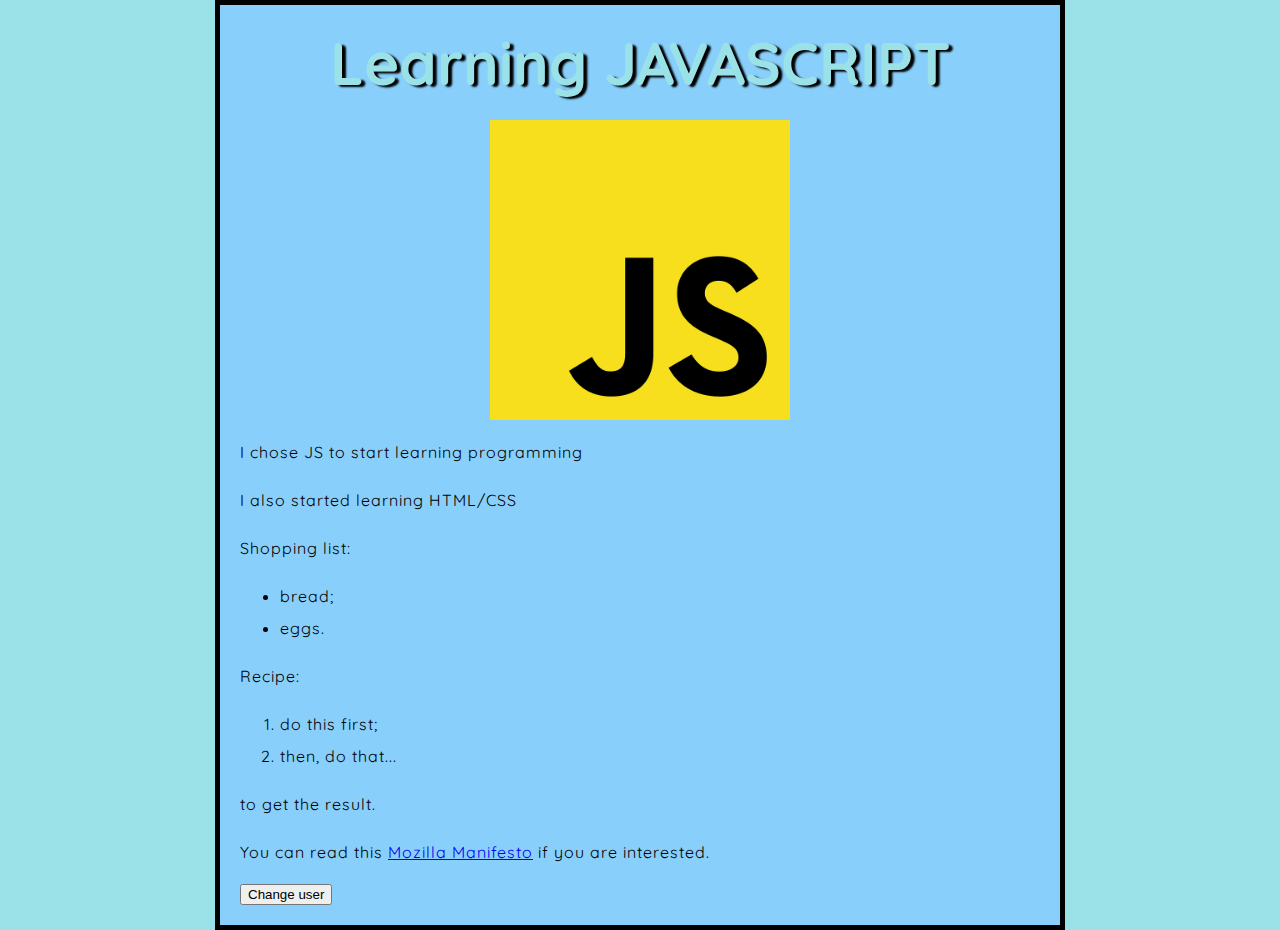
==== index.html @ 10980ba6 "Add files via upload" ====
<!DOCTYPE html>
<html>
	<head>
		<meta charset="utf-8">
		<link href="styles/style.css" rel="stylesheet">
		<link href="https://fonts.googleapis.com/css?family=Quicksand&display=swap" rel="stylesheet">
		<title>My test page</title>
	</head>
	
	<body>
		<h1>Learning JAVASCRIPT</h1>
		<img src="images/javascript-logo.png" width="300" height="300" alt="Javascript Logo">
		<p>I chose JS to start learning programming</p>
		<p>I also started learning HTML/CSS</p>

		<p>Shopping list:</p>
		<ul>
			<li>bread;</li>
			<li>eggs.</li>
		</ul>

		<p>Recipe:</p>
		<ol>
			<li>do this first;</li>
			<li>then, do that...</li>
		</ol>
		<p>to get the result.</p>

		<p>You can read this <a href="https://www.mozilla.org/en-US/about/manifesto/">Mozilla Manifesto</a> if you are interested.</p>

		<button>Change user</button>
		
		<script src="scripts/main.js"></script>
	</body>
</html>
---- styles/style.css ----
html {
	font-size: 10px;
	font-family: 'Quicksand', sans-serif;
	background-color: #9AE1E8;
}

h1 {
	font-size: 60px;
	text-align: center;
	margin: 0;
	padding: 20px 0;
	color: #9AE1E8;
	text-shadow: 4px 2px 2px black;
}

p, li {
	font-size: 16px;
	line-height: 2;
	letter-spacing: 1px;
}

body {
	width: 800px;
	margin: 0 auto;
	background-color: #88CFFB;
	padding: 0 20px 20px 20px;
	border: 5px solid black;
}

img {
	display: block;
	margin: 0 auto;
}
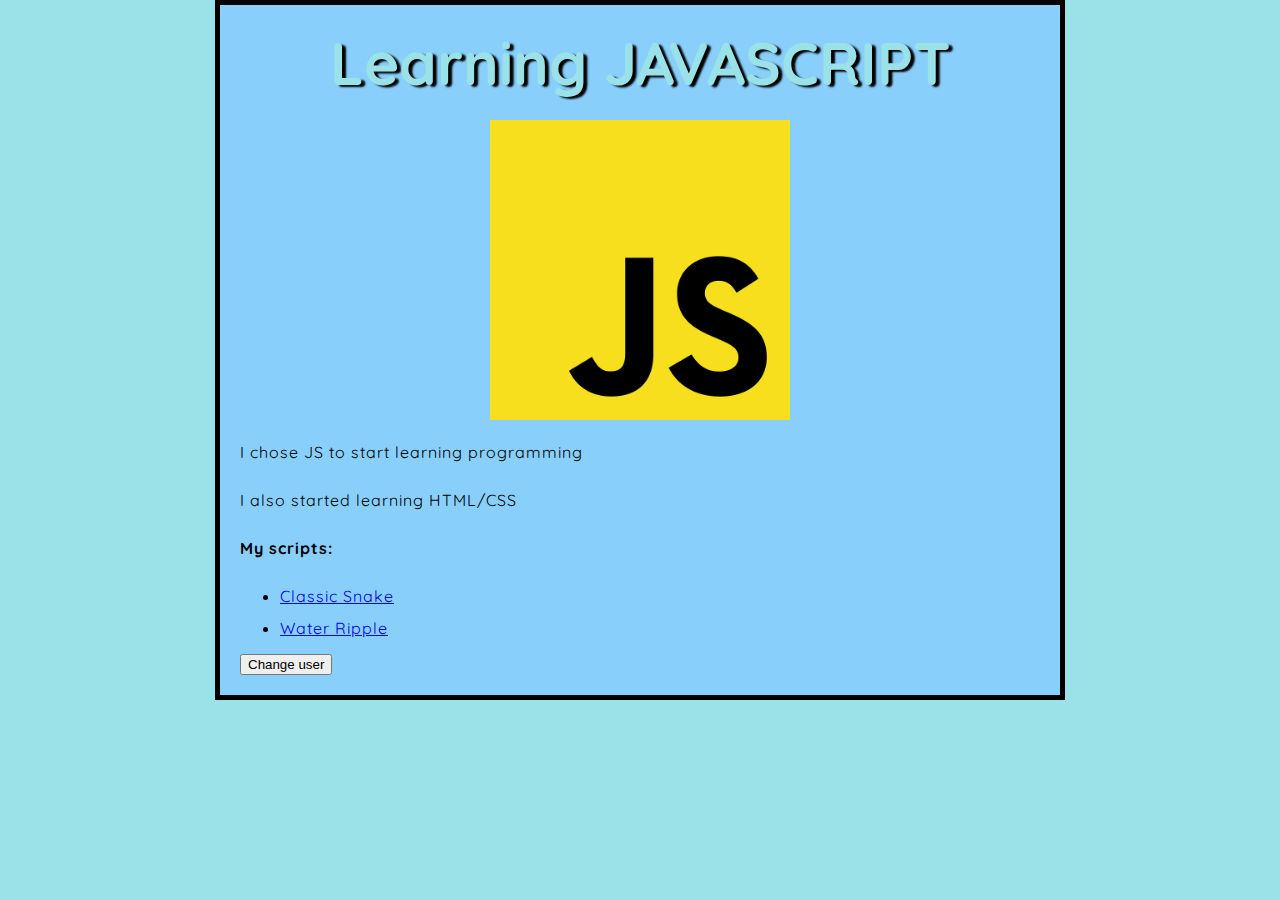
==== commit 3c7a8a8b: "Add files via upload" ====
--- a/index.html
+++ b/index.html
@@ -1,7 +1,8 @@
 <!DOCTYPE html>
-<html>
+<html lang="en-US">
 	<head>
 		<meta charset="utf-8">
+		<link rel="icon" href="favicon.png" type="image/x-icon" href="">
 		<link href="styles/style.css" rel="stylesheet">
 		<link href="https://fonts.googleapis.com/css?family=Quicksand&display=swap" rel="stylesheet">
 		<title>My test page</title>
@@ -13,20 +14,15 @@
 		<p>I chose JS to start learning programming</p>
 		<p>I also started learning HTML/CSS</p>
 
-		<p>Shopping list:</p>
+		<p><b>My scripts:</b></p>
 		<ul>
-			<li>bread;</li>
-			<li>eggs.</li>
+			<li>
+				<a href="snippets/snake.html" title="Classic game of Snake (opens up in a new tab)" target="_blank">Classic Snake<a>
+			</li>
+			<li>
+				<a href="snippets/water-ripple.html" title="Trying to simulate water ripple (opens up in a new tab)" target ="_blank">Water Ripple<a>
+			</li>
 		</ul>
-
-		<p>Recipe:</p>
-		<ol>
-			<li>do this first;</li>
-			<li>then, do that...</li>
-		</ol>
-		<p>to get the result.</p>
-
-		<p>You can read this <a href="https://www.mozilla.org/en-US/about/manifesto/">Mozilla Manifesto</a> if you are interested.</p>
 
 		<button>Change user</button>
 		
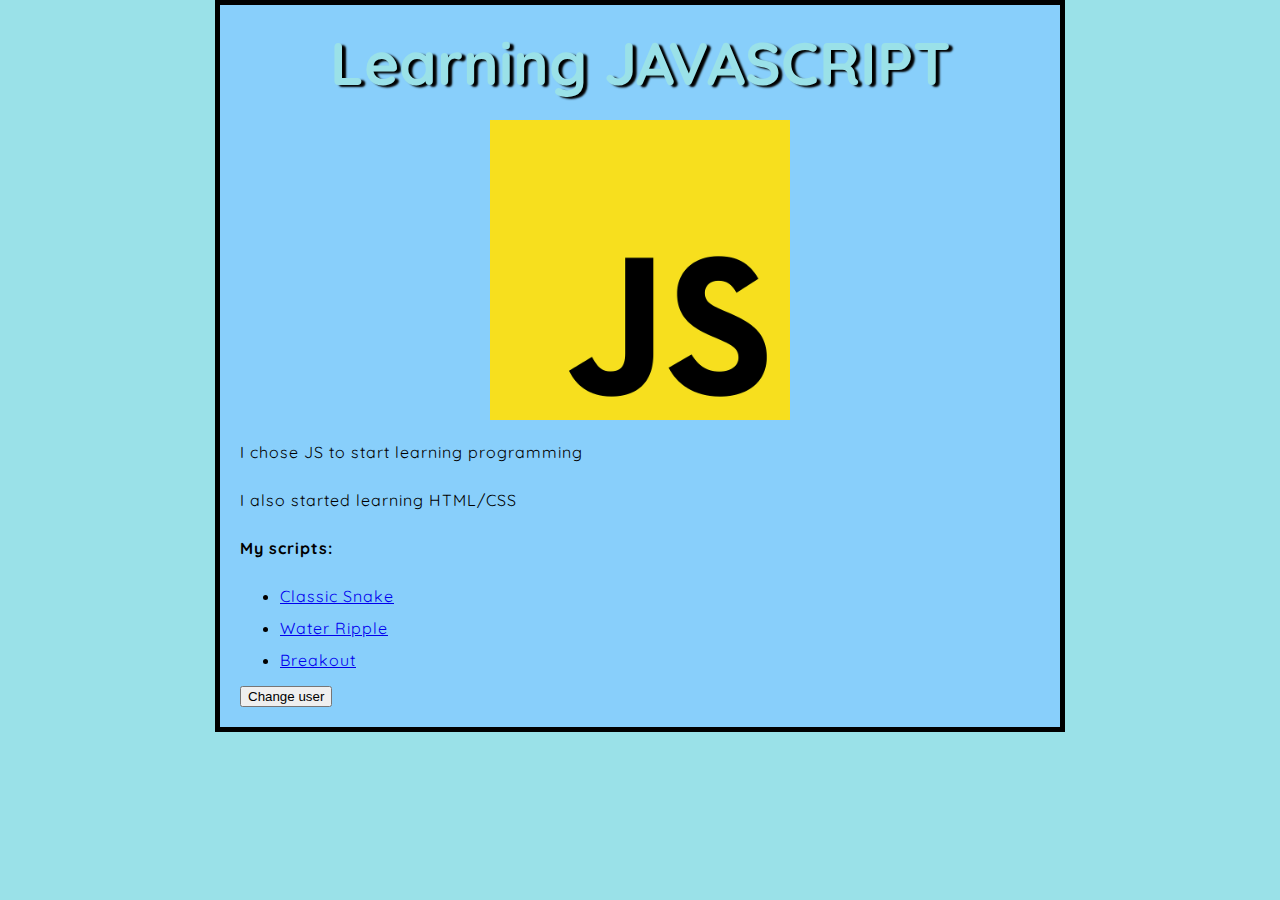
==== commit d80c1886: "Add files via upload" ====
--- a/index.html
+++ b/index.html
@@ -22,6 +22,9 @@
 			<li>
 				<a href="snippets/water-ripple.html" title="Trying to simulate water ripple (opens up in a new tab)" target ="_blank">Water Ripple<a>
 			</li>
+			<li>
+				<a href="snippets/breakout.html" title="Classic breakout game (opens up in a new tab)" target ="_blank">Breakout<a>
+			</li>
 		</ul>
 
 		<button>Change user</button>
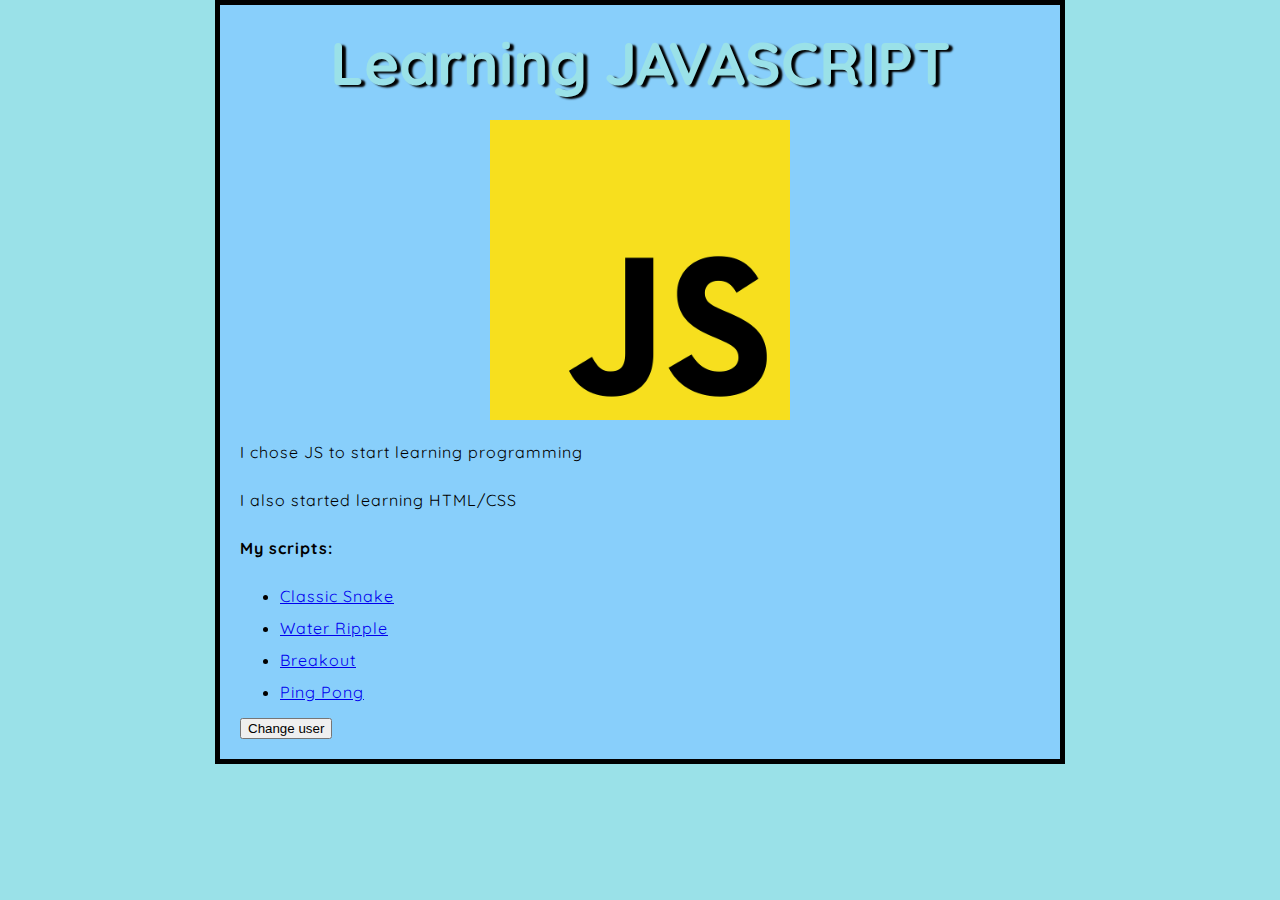
==== commit 0d5b6898: "Add files via upload" ====
--- a/index.html
+++ b/index.html
@@ -25,6 +25,9 @@
 			<li>
 				<a href="snippets/breakout.html" title="Classic breakout game (opens up in a new tab)" target ="_blank">Breakout<a>
 			</li>
+			<li>
+				<a href="snippets/pong.html" title="Classic game of Ping Pong (opens up in a new tab)" target="_blank">Ping Pong<a>
+			</li>
 		</ul>
 
 		<button>Change user</button>
